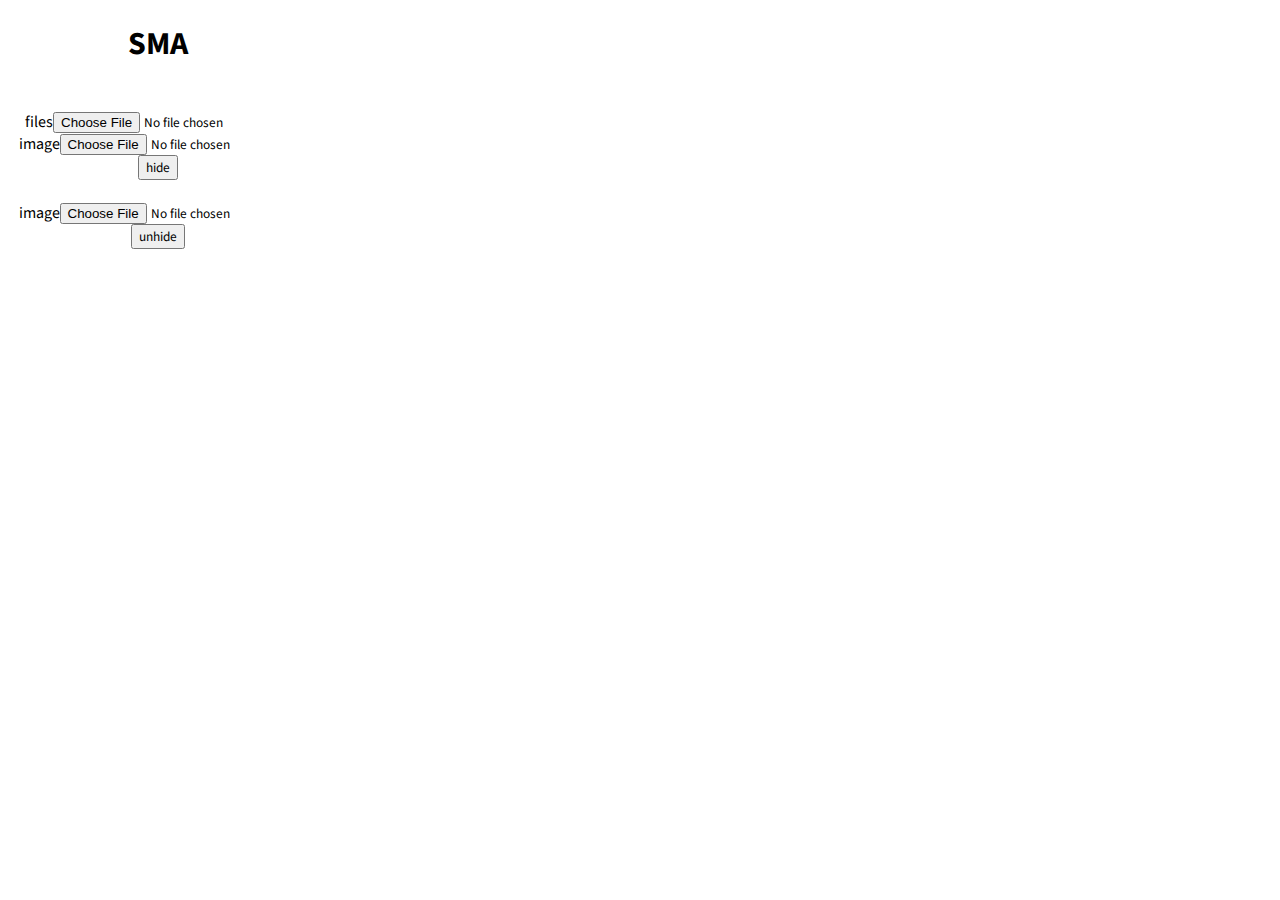
==== extension/views/index.html @ e01a2b87 "extension" ====
<!DOCTYPE html>
<html>

<head>
    <title>SMA</title>
    <meta charset="utf-8">
    <meta http-equiv="X-UA-Compatible" content="IE=edge">
    <meta name="viewport" content="width=device-width, initial-scale=1">

    <link rel="preconnect" href="https://fonts.googleapis.com">
    <link rel="preconnect" href="https://fonts.gstatic.com" crossorigin>
    <link href="https://fonts.googleapis.com/css2?family=Source+Sans+Pro&display=swap" rel="stylesheet">

    <link rel="stylesheet" type="text/css" media="screen" href="style.css">
    <script type="text/javascript" src="script.js" defer="true"></script>
</head>

<body>

    <div class="wrap">
        <h1>SMA</h1>
        <br>
        <label for="files">files</label><input id="files" type="file" name="file">
        <br>
        <label for="himgs">image</label><input id="himgs" type="file" name="himage">
        <button id="en">hide</button>
        <br>
        <br>
        <!-- +++++++++++++++++++ -->
        <label for="uimgs">image</label><input id="uimgs" type="file" name="uimage">
        <button id="de">unhide</button>
    </div>

</body>

</html>
---- extension/views/style.css ----
*{
	box-sizing: border-box;
	font-family: 'Source Sans Pro', sans-serif;
	text-align: center;
}
::-webkit-scrollbar {
  width: 5px;
  border-radius: 50px;

}
/* Handle */
::-webkit-scrollbar-thumb {
  background: #888;
  border-radius: 50px;
}

body{
	width: 300px;
	height: 200px;
	background-repeat: no-repeat;
}
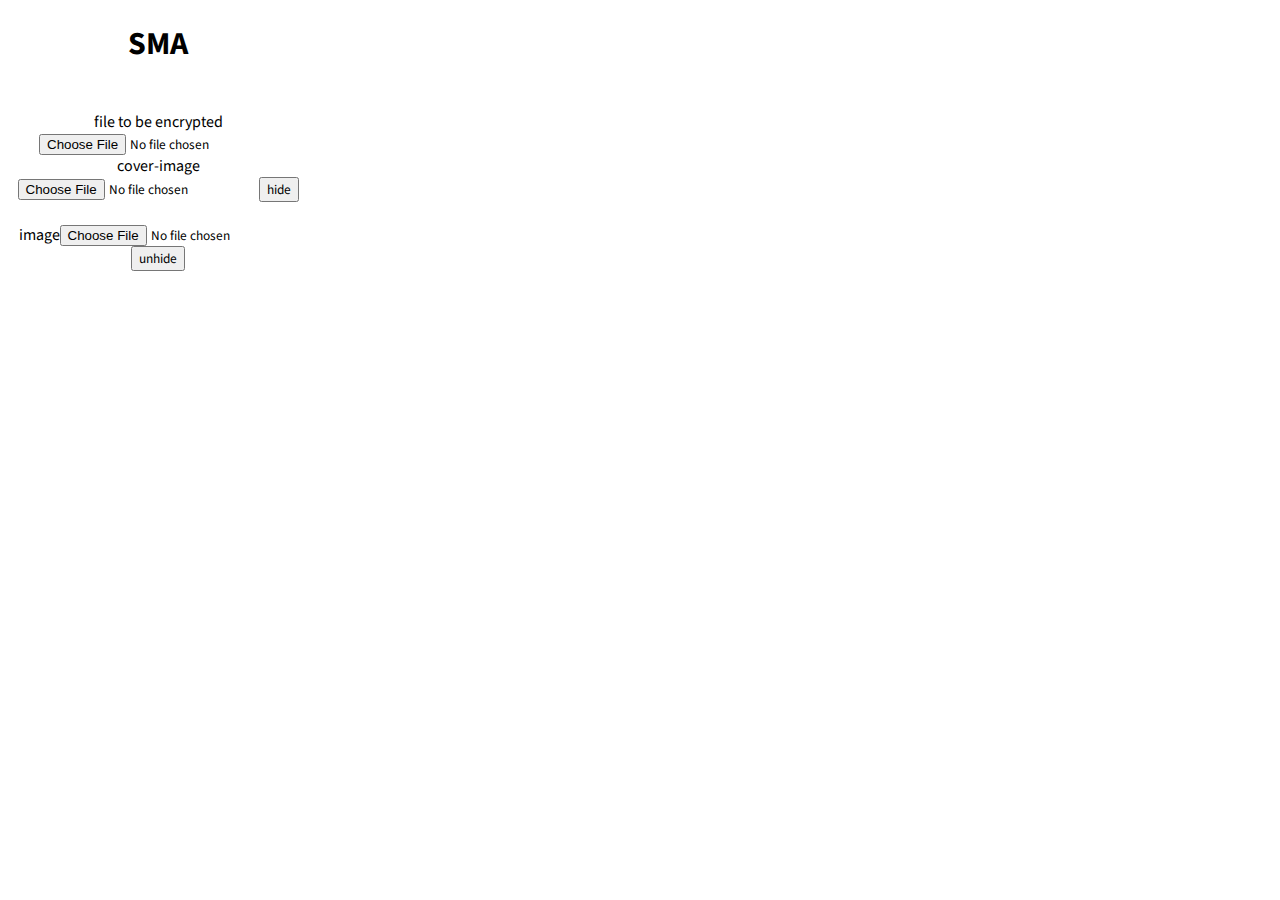
==== commit e4d9342c: "edit" ====
--- a/extension/views/index.html
+++ b/extension/views/index.html
@@ -20,15 +20,16 @@
     <div class="wrap">
         <h1>SMA</h1>
         <br>
-        <label for="files">files</label><input id="files" type="file" name="file">
+        <label for="files">file to be encrypted</label><input id="files" type="file" name="file">
         <br>
-        <label for="himgs">image</label><input id="himgs" type="file" name="himage">
+        <label for="himgs">cover-image</label><input id="himgs" type="file" name="himage">
         <button id="en">hide</button>
         <br>
         <br>
         <!-- +++++++++++++++++++ -->
         <label for="uimgs">image</label><input id="uimgs" type="file" name="uimage">
         <button id="de">unhide</button>
+        <span id="status"></span>
     </div>
 
 </body>
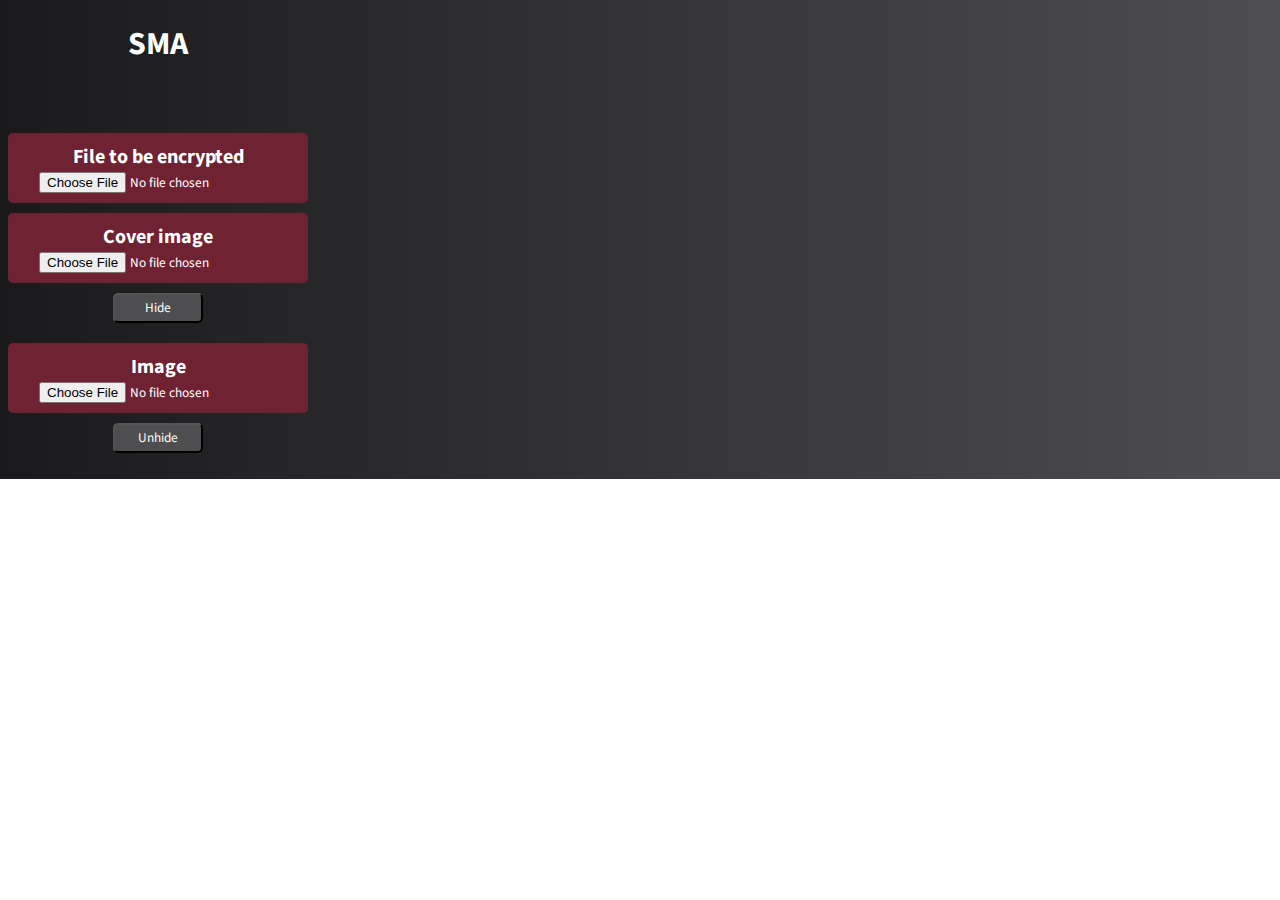
==== commit 2e3111d7: "design changes" ====
--- a/extension/views/index.html
+++ b/extension/views/index.html
@@ -20,16 +20,28 @@
     <div class="wrap">
         <h1>SMA</h1>
         <br>
-        <label for="files">file to be encrypted</label><input id="files" type="file" name="file">
-        <br>
-        <label for="himgs">cover-image</label><input id="himgs" type="file" name="himage">
-        <button id="en">hide</button>
-        <br>
-        <br>
-        <!-- +++++++++++++++++++ -->
-        <label for="uimgs">image</label><input id="uimgs" type="file" name="uimage">
-        <button id="de">unhide</button>
-        <span id="status"></span>
+        
+             <span id="status"></span>  
+             <br>
+            <div class="box1">
+                        <label for="files">File to be encrypted</label>
+                        <input id="files" type="file" name="file">
+            </div>
+            <div class="box2">
+                        <label for="himgs">Cover image</label>
+                        <input id="himgs" type="file" name="himage">
+            </div>
+
+             <button id="en">Hide</button>
+             
+
+        <div class="box3">
+                    <label for="uimgs">Image</label>
+                    <br>
+                    <input id="uimgs" type="file" name="uimage">
+        </div>
+        <button id="de">Unhide</button>     
+        
     </div>
 
 </body>
--- a/extension/views/style.css
+++ b/extension/views/style.css
@@ -10,12 +10,51 @@
 }
 /* Handle */
 ::-webkit-scrollbar-thumb {
-  background: #888;
+  
   border-radius: 50px;
 }
 
 body{
 	width: 300px;
-	height: 200px;
+	height: 450px;
+	background-image: linear-gradient(to right, #1A1A1D,#4E4E50 );
 	background-repeat: no-repeat;
+	color: white;
 }
+.box1{
+	background-color: #6F2232;
+	margin-bottom: 10px;
+	padding: 10px;
+	border-radius: 5px;
+}
+.box2{
+	background-color: #6F2232;
+	margin-bottom: 10px;
+	padding: 10px;
+	border-radius: 5px;
+}
+.box3{
+	margin-top: 20px;
+	background-color: #6F2232;
+	margin-bottom: 10px;
+	padding: 10px;
+	border-radius: 5px;
+}
+button{
+	background-color:#4E4E50;
+	color: white;
+	width: 90px;
+	height: 30px;
+	border-radius: 5px;
+	cursor: pointer;
+
+}
+button :hover{
+	background-color: white;
+	color: black;
+}
+label{
+	font-size: 20px;
+	margin-bottom: 10px;
+	font-weight: bold;
+}